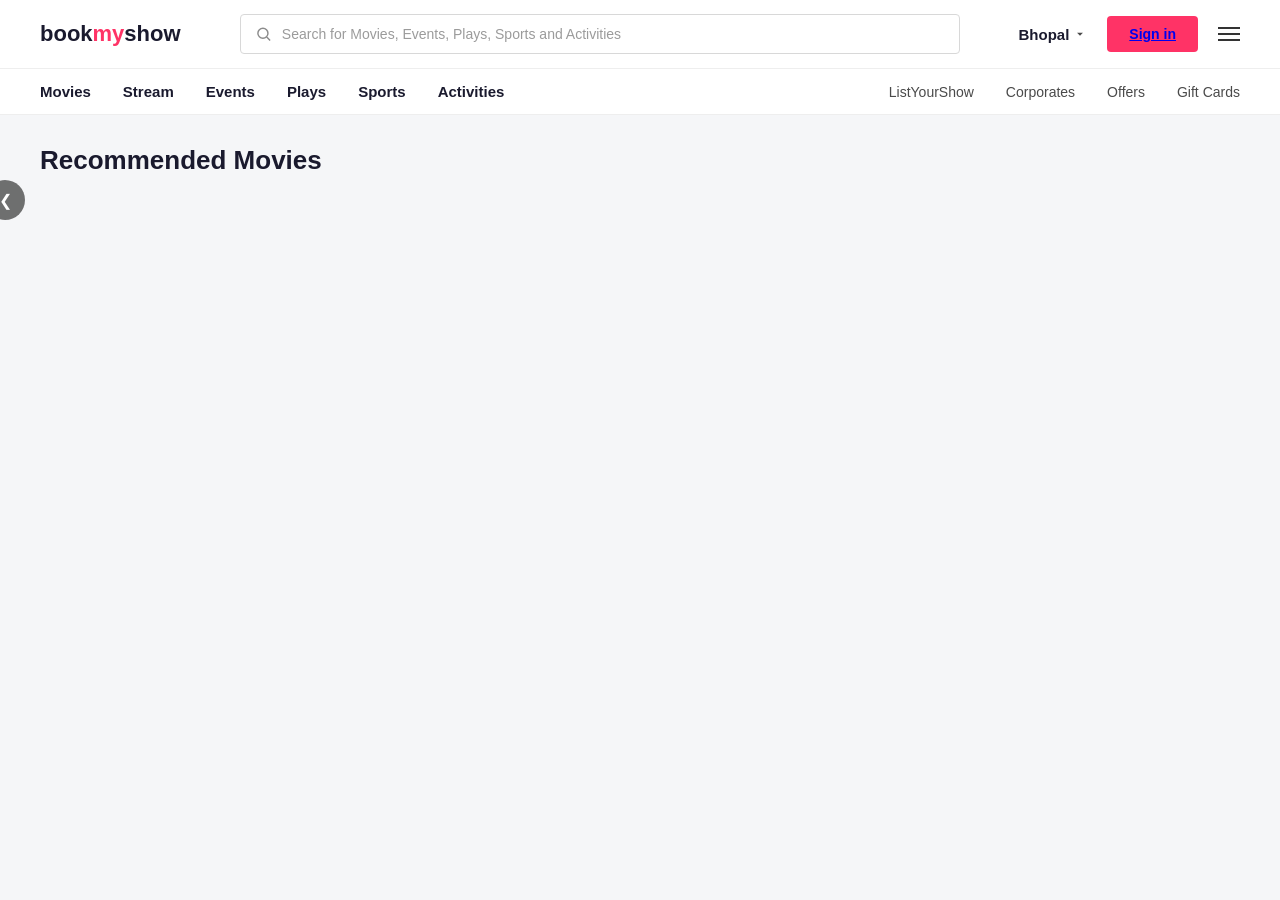
==== index.html @ 80fb2538 "Book_my_show" ====
<!DOCTYPE html>
<html lang="en">
<head>
<meta charset="UTF-8">
<meta name="viewport" content="width=device-width, initial-scale=1.0">
<title>BookMyShow Clone</title>
<link rel="stylesheet" href="style.css">
</head>
<body>

  <!-- Top Header -->
  <header class="top-header">
    <div class="logo">
      book<span class="logo-highlight">my</span>show
    </div>

    <div class="search-bar">
      <svg class="search-icon" viewBox="0 0 24 24" width="18" height="18">
        <path fill="none" stroke="#8b8b8b" stroke-width="2" d="M21 21l-4.35-4.35m1.35-5.65a7 7 0 1 1-14 0 7 7 0 0 1 14 0z"/>
      </svg>
      <input type="text" placeholder="Search for Movies, Events, Plays, Sports and Activities">
    </div>

    <div class="header-right">
      <div class="city-selector">
        Bhopal
        <svg viewBox="0 0 24 24" width="14" height="14">
          <path fill="#4a4a4a" d="M7 10l5 5 5-5z"/>
        </svg>
      </div>
      <button class="signin-btn" > <a href="login.html">Sign in</a></button>
      <div class="hamburger">
        <span></span>
        <span></span>
        <span></span>
      </div>
    </div>
  </header>

  <!-- Secondary Nav -->
  <nav class="sub-nav">
    <ul class="nav-left">
      <li>Movies</li>
      <li>Stream</li>
      <li>Events</li>
      <li>Plays</li>
      <li>Sports</li>
      <li>Activities</li>
    </ul>
    <ul class="nav-right">
      <li>ListYourShow</li>
      <li>Corporates</li>
      <li>Offers</li>
      <li>Gift Cards</li>
    </ul>
  </nav>

  <!-- Main Content -->
  <main class="content">
    <h2 class="section-title">Recommended Movies</h2>

    <div class="carousel-wrapper">
      <button class="carousel-arrow">&#10094;</button>

      <div class="movie-grid" id="movieGrid">

        
        

        

        

        

      </div>
    </div>
  </main>

  <script src="index.js"></script>

</body>
</html>
---- style.css ----
* {
  margin: 0;
  padding: 0;
  box-sizing: border-box;
}

body {
  font-family: -apple-system, BlinkMacSystemFont, "Segoe UI", Roboto, Helvetica, Arial, sans-serif;
  background: #f5f6f8;
  color: #1a1a2e;
}

/* ---------- Top Header ---------- */
.top-header {
  display: flex;
  align-items: center;
  justify-content: space-between;
  gap: 24px;
  padding: 14px 40px;
  background: #ffffff;
  border-bottom: 1px solid #eee;
}

.logo {
  font-size: 22px;
  font-weight: 800;
  color: #1a1a2e;
  white-space: nowrap;
}

.logo-highlight {
  color: #ff3366;
}

.search-bar {
  flex: 1;
  max-width: 720px;
  display: flex;
  align-items: center;
  gap: 10px;
  border: 1px solid #d8d8d8;
  border-radius: 4px;
  padding: 10px 14px;
}

.search-bar input {
  border: none;
  outline: none;
  width: 100%;
  font-size: 14px;
  color: #333;
}

.search-bar input::placeholder {
  color: #9b9b9b;
}

.header-right {
  display: flex;
  align-items: center;
  gap: 20px;
  white-space: nowrap;
}

.city-selector {
  display: flex;
  align-items: center;
  gap: 4px;
  font-size: 15px;
  font-weight: 600;
  cursor: pointer;
}

.signin-btn {
  background: #ff3366;
  color: #fff;
  border: none;
  padding: 10px 22px;
  border-radius: 4px;
  font-size: 14px;
  font-weight: 700;
  cursor: pointer;
}

.signin-btn:hover {
  background: #e62958;
}

.hamburger {
  display: flex;
  flex-direction: column;
  gap: 4px;
  cursor: pointer;
}

.hamburger span {
  width: 22px;
  height: 2px;
  background: #333;
  display: block;
}

/* ---------- Sub Nav ---------- */
.sub-nav {
  display: flex;
  align-items: center;
  justify-content: space-between;
  padding: 14px 40px;
  background: #fff;
  border-bottom: 1px solid #eee;
}

.sub-nav ul {
  list-style: none;
  display: flex;
  gap: 32px;
}

.nav-left li {
  font-size: 15px;
  font-weight: 600;
  color: #1a1a2e;
  cursor: pointer;
}

.nav-left li:hover {
  color: #ff3366;
}

.nav-right li {
  font-size: 14px;
  color: #4a4a4a;
  cursor: pointer;
}

.nav-right li:hover {
  color: #ff3366;
}

/* ---------- Main Content ---------- */
.content {
  padding: 30px 40px 60px;
}

.section-title {
  font-size: 26px;
  font-weight: 800;
  margin-bottom: 24px;
  color: #1a1a2e;
}

.carousel-wrapper {
  position: relative;
}

.carousel-arrow {
  position: absolute;
  left: -55px;
  top: 45%;
  transform: translateY(-50%);
  width: 40px;
  height: 40px;
  border-radius: 50%;
  border: none;
  background: rgba(0, 0, 0, 0.55);
  color: #fff;
  font-size: 16px;
  cursor: pointer;
  display: flex;
  align-items: center;
  justify-content: center;
  z-index: 2;
}

.movie-grid {
  display: grid;
  grid-template-columns: repeat(5, 1fr);
  gap: 24px;
}

.movie-card {
  cursor: pointer;
}

.poster-wrap {
  position: relative;
  border-radius: 8px;
  overflow: hidden;
  aspect-ratio: 2 / 3;
  background: #ddd;
}

.poster-wrap img {
  width: 100%;
  height: 100%;
  object-fit: cover;
  display: block;
  transition: transform 0.3s ease;
}

.movie-card:hover .poster-wrap img {
  transform: scale(1.04);
}

.badge {
  position: absolute;
  bottom: 0;
  left: 0;
  right: 0;
  background: rgba(0, 0, 0, 0.75);
  color: #fff;
  font-size: 13px;
  font-weight: 600;
  padding: 8px 10px;
  display: flex;
  align-items: center;
  gap: 6px;
}

.movie-title {
  margin-top: 12px;
  font-size: 16px;
  font-weight: 700;
  color: #1a1a2e;
  line-height: 1.3;
}

.movie-genre {
  margin-top: 4px;
  font-size: 13px;
  color: #7a7a7a;
}

/* ---------- Responsive ---------- */
@media (max-width: 1100px) {
  .movie-grid {
    grid-template-columns: repeat(3, 1fr);
  }
}

@media (max-width: 900px) {
  .top-header {
    flex-wrap: wrap;
    padding: 12px 20px;
  }
  .search-bar {
    order: 3;
    max-width: 100%;
    width: 100%;
  }
  .sub-nav {
    padding: 12px 20px;
    overflow-x: auto;
  }
  .sub-nav ul {
    gap: 18px;
  }
  .content {
    padding: 24px 20px 40px;
  }
  .movie-grid {
    grid-template-columns: repeat(2, 1fr);
    gap: 16px;
  }
  .carousel-arrow {
    display: none;
  }
}

@media (max-width: 480px) {
  .movie-grid {
    grid-template-columns: repeat(2, 1fr);
    gap: 12px;
  }
  .movie-title {
    font-size: 14px;
  }
}
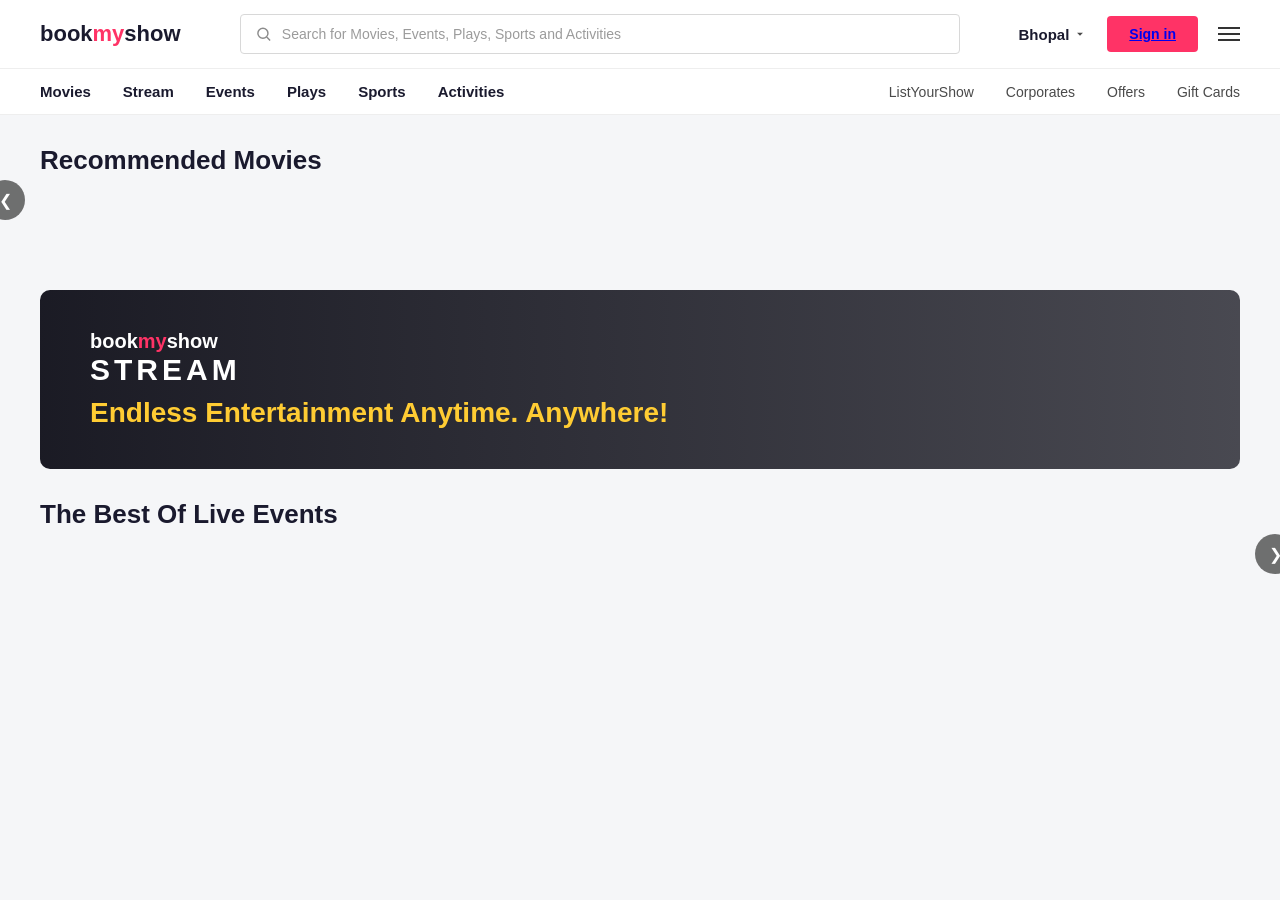
==== commit a4d986d6: "Book my show" ====
--- a/index.html
+++ b/index.html
@@ -4,7 +4,7 @@
 <meta charset="UTF-8">
 <meta name="viewport" content="width=device-width, initial-scale=1.0">
 <title>BookMyShow Clone</title>
-<link rel="stylesheet" href="style.css">
+<link rel="stylesheet" href="index.css">
 </head>
 <body>
 
@@ -77,6 +77,30 @@
     </div>
   </main>
 
+
+  <!-- Stream Banner -->
+<div class="stream-banner">
+  <div class="stream-banner-content">
+    <div class="stream-logo">
+      book<span class="logo-highlight">my</span>show
+      <div class="stream-text">STREAM</div>
+    </div>
+    <h2 class="stream-tagline">Endless Entertainment Anytime. Anywhere!</h2>
+  </div>
+</div>
+
+<!-- Best of Live Events -->
+<section class="events-section">
+  <h2 class="section-title">The Best Of Live Events</h2>
+
+  <div class="carousel-wrapper">
+    <div class="events-grid" id="eventsGrid">
+      <!-- events yahan JS se aayenge -->
+    </div>
+    <button class="carousel-arrow-right">&#10095;</button>
+  </div>
+</section>
+
   <script src="index.js"></script>
 
 </body>
--- a/index.css
+++ b/index.css
@@ -0,0 +1,406 @@
+* {
+  margin: 0;
+  padding: 0;
+  box-sizing: border-box;
+}
+
+body {
+  font-family: -apple-system, BlinkMacSystemFont, "Segoe UI", Roboto, Helvetica, Arial, sans-serif;
+  background: #f5f6f8;
+  color: #1a1a2e;
+}
+
+/* ---------- Top Header ---------- */
+.top-header {
+  display: flex;
+  align-items: center;
+  justify-content: space-between;
+  gap: 24px;
+  padding: 14px 40px;
+  background: #ffffff;
+  border-bottom: 1px solid #eee;
+}
+
+.logo {
+  font-size: 22px;
+  font-weight: 800;
+  color: #1a1a2e;
+  white-space: nowrap;
+}
+
+.logo-highlight {
+  color: #ff3366;
+}
+
+.search-bar {
+  flex: 1;
+  max-width: 720px;
+  display: flex;
+  align-items: center;
+  gap: 10px;
+  border: 1px solid #d8d8d8;
+  border-radius: 4px;
+  padding: 10px 14px;
+}
+
+.search-bar input {
+  border: none;
+  outline: none;
+  width: 100%;
+  font-size: 14px;
+  color: #333;
+}
+
+.search-bar input::placeholder {
+  color: #9b9b9b;
+}
+
+.header-right {
+  display: flex;
+  align-items: center;
+  gap: 20px;
+  white-space: nowrap;
+}
+
+.city-selector {
+  display: flex;
+  align-items: center;
+  gap: 4px;
+  font-size: 15px;
+  font-weight: 600;
+  cursor: pointer;
+}
+
+.signin-btn {
+  background: #ff3366;
+  color: #fff;
+  border: none;
+  padding: 10px 22px;
+  border-radius: 4px;
+  font-size: 14px;
+  font-weight: 700;
+  cursor: pointer;
+}
+
+.signin-btn:hover {
+  background: #e62958;
+}
+
+.hamburger {
+  display: flex;
+  flex-direction: column;
+  gap: 4px;
+  cursor: pointer;
+}
+
+.hamburger span {
+  width: 22px;
+  height: 2px;
+  background: #333;
+  display: block;
+}
+
+/* ---------- Sub Nav ---------- */
+.sub-nav {
+  display: flex;
+  align-items: center;
+  justify-content: space-between;
+  padding: 14px 40px;
+  background: #fff;
+  border-bottom: 1px solid #eee;
+}
+
+.sub-nav ul {
+  list-style: none;
+  display: flex;
+  gap: 32px;
+}
+
+.nav-left li {
+  font-size: 15px;
+  font-weight: 600;
+  color: #1a1a2e;
+  cursor: pointer;
+}
+
+.nav-left li:hover {
+  color: #ff3366;
+}
+
+.nav-right li {
+  font-size: 14px;
+  color: #4a4a4a;
+  cursor: pointer;
+}
+
+.nav-right li:hover {
+  color: #ff3366;
+}
+
+/* ---------- Main Content ---------- */
+.content {
+  padding: 30px 40px 60px;
+}
+
+.section-title {
+  font-size: 26px;
+  font-weight: 800;
+  margin-bottom: 24px;
+  color: #1a1a2e;
+}
+
+.carousel-wrapper {
+  position: relative;
+}
+
+.carousel-arrow {
+  position: absolute;
+  left: -55px;
+  top: 45%;
+  transform: translateY(-50%);
+  width: 40px;
+  height: 40px;
+  border-radius: 50%;
+  border: none;
+  background: rgba(0, 0, 0, 0.55);
+  color: #fff;
+  font-size: 16px;
+  cursor: pointer;
+  display: flex;
+  align-items: center;
+  justify-content: center;
+  z-index: 2;
+}
+
+.movie-grid {
+  display: grid;
+  grid-template-columns: repeat(5, 1fr);
+  gap: 24px;
+}
+
+.movie-card {
+  cursor: pointer;
+}
+
+.poster-wrap {
+  position: relative;
+  border-radius: 8px;
+  overflow: hidden;
+  aspect-ratio: 2 / 3;
+  background: #ddd;
+}
+
+.poster-wrap img {
+  width: 100%;
+  height: 100%;
+  object-fit: cover;
+  display: block;
+  transition: transform 0.3s ease;
+}
+
+.movie-card:hover .poster-wrap img {
+  transform: scale(1.04);
+}
+
+.badge {
+  position: absolute;
+  bottom: 0;
+  left: 0;
+  right: 0;
+  background: rgba(0, 0, 0, 0.75);
+  color: #fff;
+  font-size: 13px;
+  font-weight: 600;
+  padding: 8px 10px;
+  display: flex;
+  align-items: center;
+  gap: 6px;
+}
+
+.movie-title {
+  margin-top: 12px;
+  font-size: 16px;
+  font-weight: 700;
+  color: #1a1a2e;
+  line-height: 1.3;
+}
+
+.movie-genre {
+  margin-top: 4px;
+  font-size: 13px;
+  color: #7a7a7a;
+}
+
+/* ---------- Responsive ---------- */
+@media (max-width: 1100px) {
+  .movie-grid {
+    grid-template-columns: repeat(3, 1fr);
+  }
+}
+
+@media (max-width: 900px) {
+  .top-header {
+    flex-wrap: wrap;
+    padding: 12px 20px;
+  }
+  .search-bar {
+    order: 3;
+    max-width: 100%;
+    width: 100%;
+  }
+  .sub-nav {
+    padding: 12px 20px;
+    overflow-x: auto;
+  }
+  .sub-nav ul {
+    gap: 18px;
+  }
+  .content {
+    padding: 24px 20px 40px;
+  }
+  .movie-grid {
+    grid-template-columns: repeat(2, 1fr);
+    gap: 16px;
+  }
+  .carousel-arrow {
+    display: none;
+  }
+}
+
+@media (max-width: 480px) {
+  .movie-grid {
+    grid-template-columns: repeat(2, 1fr);
+    gap: 12px;
+  }
+  .movie-title {
+    font-size: 14px;
+  }
+}
+
+/* ---------- Stream Banner ---------- */
+.stream-banner {
+  margin: 30px 40px 0;
+  border-radius: 10px;
+  overflow: hidden;
+  background: linear-gradient(90deg, rgba(15,15,25,0.95), rgba(15,15,25,0.75)),
+              url('https://images.unsplash.com/photo-1489599849927-2ee91cede3ba?w=1200&h=300&fit=crop');
+  background-size: cover;
+  background-position: center;
+  padding: 40px 50px;
+}
+
+.stream-logo {
+  color: #fff;
+  font-size: 20px;
+  font-weight: 800;
+  margin-bottom: 8px;
+}
+
+.stream-text {
+  font-size: 30px;
+  font-weight: 900;
+  letter-spacing: 4px;
+  color: #fff;
+}
+
+.stream-tagline {
+  color: #ffcc33;
+  font-size: 28px;
+  font-weight: 800;
+  margin-top: 10px;
+}
+
+/* ---------- Events Section ---------- */
+.events-section {
+  padding: 30px 40px 60px;
+}
+
+.carousel-wrapper {
+  position: relative;
+}
+
+.events-grid {
+  display: grid;
+  grid-template-columns: repeat(5, 1fr);
+  gap: 20px;
+}
+
+.event-card {
+  position: relative;
+  aspect-ratio: 1 / 1;
+  border-radius: 10px;
+  overflow: hidden;
+  cursor: pointer;
+}
+
+.event-card img {
+  width: 100%;
+  height: 100%;
+  object-fit: cover;
+  display: block;
+}
+
+.event-overlay {
+  position: absolute;
+  inset: 0;
+  background: linear-gradient(160deg, rgba(155,40,120,0.85) 0%, rgba(60,60,180,0.35) 60%, transparent 100%);
+}
+
+.event-text {
+  position: absolute;
+  top: 20px;
+  left: 20px;
+  color: #fff;
+  z-index: 2;
+}
+
+.event-text h3 {
+  font-size: 20px;
+  font-weight: 900;
+  line-height: 1.2;
+  margin-bottom: 8px;
+}
+
+.event-text p {
+  font-size: 13px;
+  font-weight: 600;
+}
+
+.carousel-arrow-right {
+  position: absolute;
+  right: -55px;
+  top: 45%;
+  transform: translateY(-50%);
+  width: 40px;
+  height: 40px;
+  border-radius: 50%;
+  border: none;
+  background: rgba(0, 0, 0, 0.55);
+  color: #fff;
+  font-size: 16px;
+  cursor: pointer;
+  display: flex;
+  align-items: center;
+  justify-content: center;
+  z-index: 2;
+}
+
+/* ---------- Responsive ---------- */
+@media (max-width: 900px) {
+  .stream-banner {
+    margin: 20px 20px 0;
+    padding: 24px 24px;
+  }
+  .stream-tagline {
+    font-size: 18px;
+  }
+  .events-section {
+    padding: 20px 20px 40px;
+  }
+  .events-grid {
+    grid-template-columns: repeat(2, 1fr);
+  }
+  .carousel-arrow-right {
+    display: none;
+  }
+}
